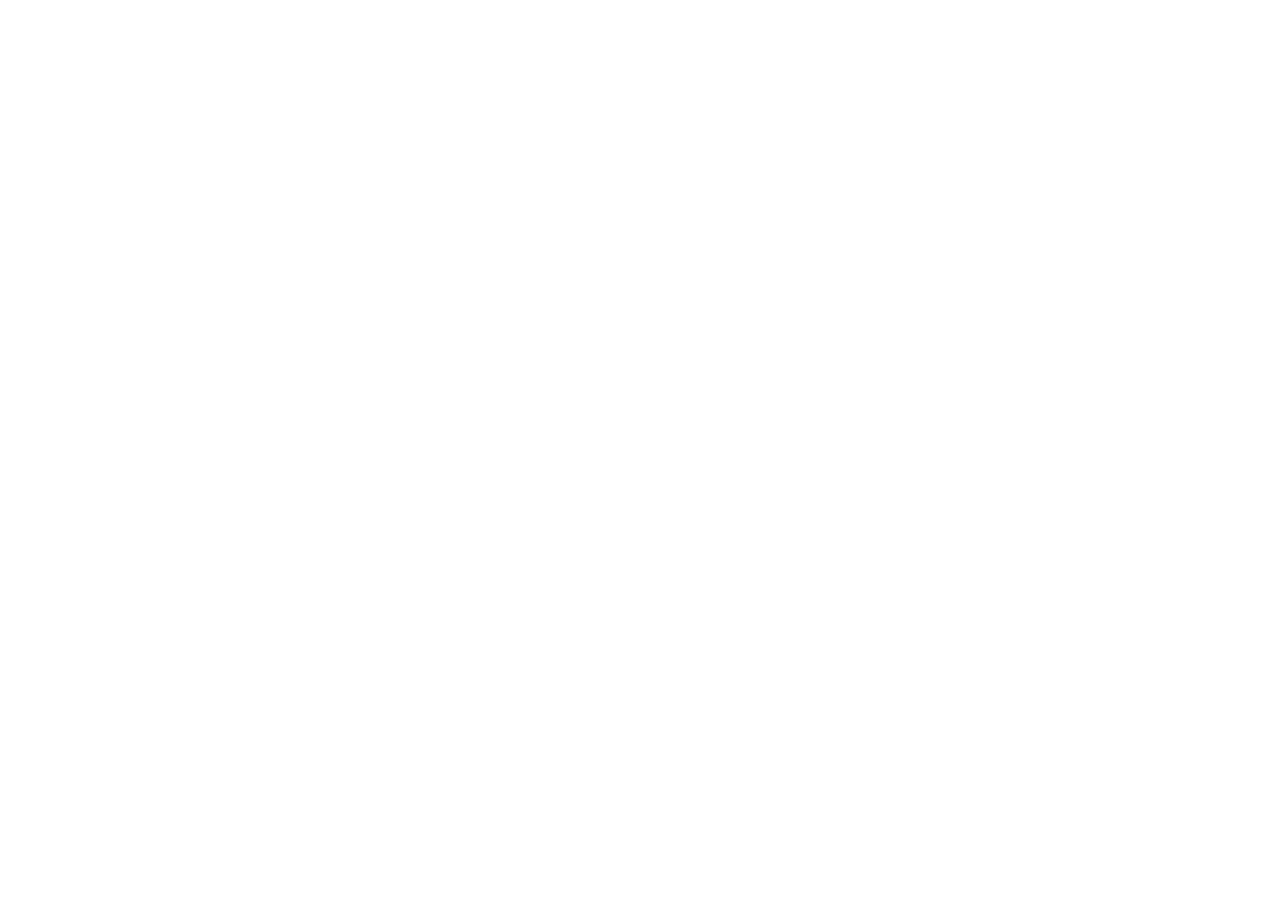
==== index.html @ 5bb8f374 "Final Project" ====
<!DOCTYPE html>
<html lang="en">
<head>
    <meta charset="UTF-8">
    <meta name="viewport" content="width=device-width, initial-scale=1.0">
    <meta http-equiv="X-UA-Compatible" content="ie=edge">
    <title>Vargas_Final_Project</title>
</head>
<body>
    
</body>
</html>
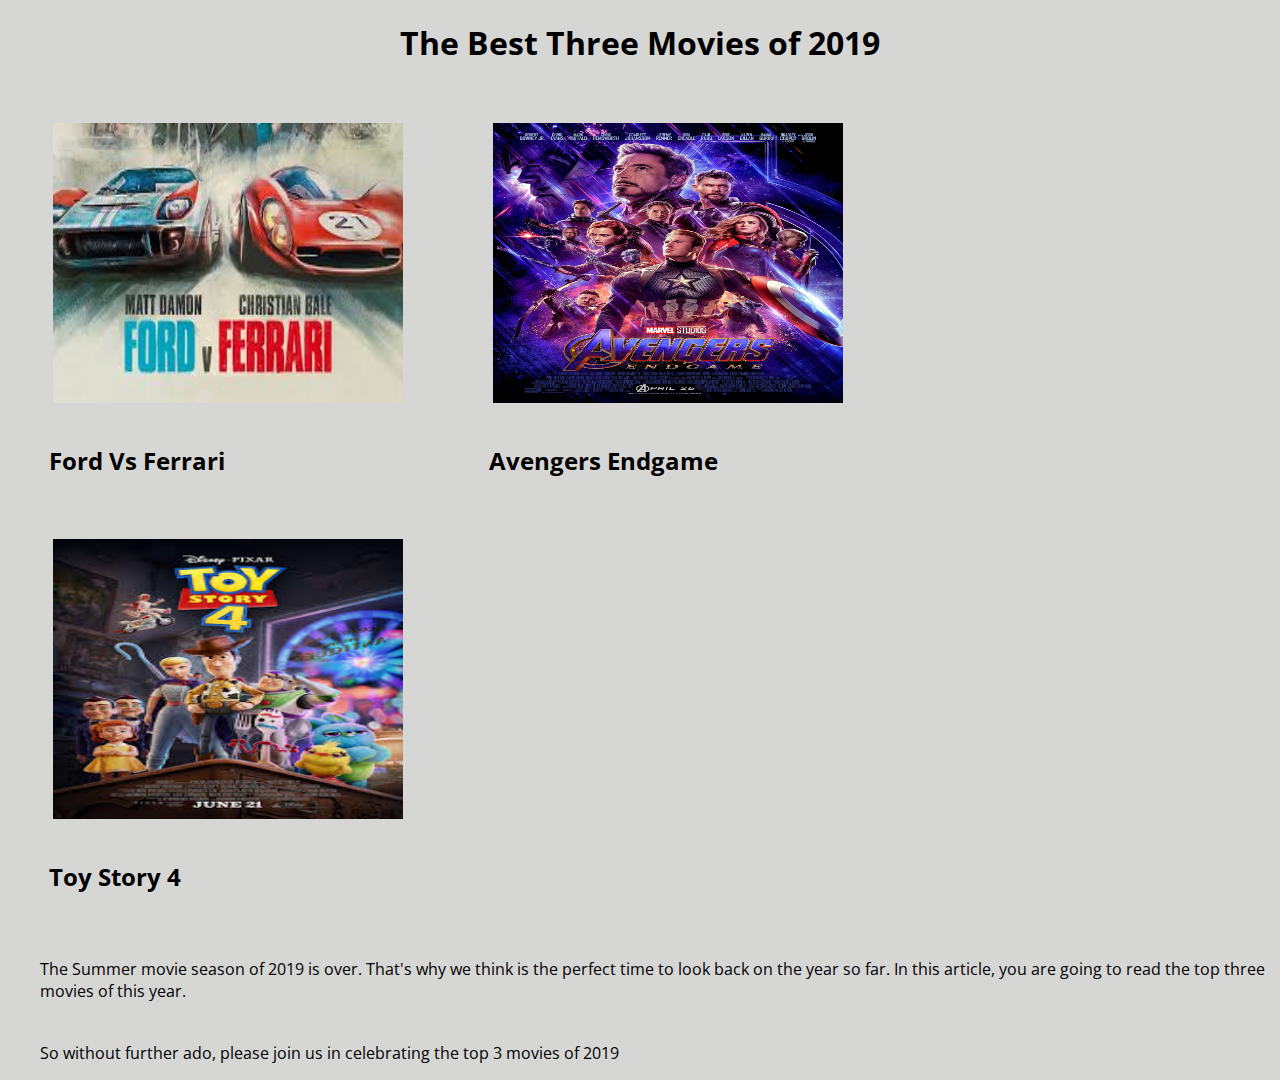
==== commit 592c61cf: "final Project" ====
--- a/index.html
+++ b/index.html
@@ -5,8 +5,32 @@
     <meta name="viewport" content="width=device-width, initial-scale=1.0">
     <meta http-equiv="X-UA-Compatible" content="ie=edge">
     <title>Vargas_Final_Project</title>
+    <link rel="stylesheet" href="css/master.css">
+    <link rel="stylesheet" href="https://fonts.googleapis.com/css?family=Open+Sans">
 </head>
 <body>
-    
+    <header>
+        <h1>The Best Three Movies of 2019</h1>
+    </header>
+<main>
+<div class="row">
+    <div class="column"> 
+    <a href="fvf.html"><img id="ff1" src="images/fvf.jpg" alt="Ford Vs Ferrari picture"></a>
+    <h2 id="n1"><a href="fvf.html"> Ford Vs Ferrari</a></h2>
+    </div>    
+    <div class="column"><a href="AEG.html"><img id="aeg1" src="images/AEG.jpg" alt="Avengers endgame picture"></a>
+    <h2 id="n1"><a href="AEG.html">Avengers Endgame</a></h2></div>
+    <div class="column"><a href="TS4.html"><img id="ts41" src="images/TS4.jpg" alt="Toy Story 4"></a>
+    <h2 id="n1"><a href="TS4.html">Toy Story 4</a></h2></div>
+</div>
+ 
+<p>The Summer movie season of 2019 is over. That's why we think is the perfect time to look
+    back on the year so far.  In this article, you are going to read
+    the top three movies of this year.
+</p>
+<p>So without further ado, please join us in celebrating the top 3 movies of 2019</p>   
+</main>
+<script src="https://ajax.googleapis.com/ajax/libs/jquery/3.4.1/jquery.min.js"></script>
+<script src="js/scripts.js"></script>   
 </body>
 </html>--- a/css/master.css
+++ b/css/master.css
@@ -0,0 +1,187 @@
+body {
+    background-color: rgb(214, 214, 213);
+    flex-direction: column;
+    font-family: 'Open Sans', sans-serif;
+}
+
+a:link {
+    text-decoration: none;
+    color: black;
+}
+
+a:hover {
+    background-color: lightgreen;
+  }
+  
+a:active {
+    background-color: hotpink;
+  } 
+
+#n1 {
+    padding-left: 1.5em;
+}
+main {
+    background-color:  rgb(214, 214, 213);
+}
+header {
+    text-align: center;
+}
+#ff, #aeg, #ts4 {
+    display: block;
+    margin-left: auto;
+    margin-right: auto;
+    width: 30%;
+}
+
+#ff1, #aeg1, #ts41 {
+    width: 350px;
+    padding-top: 1em;
+    height: 280px;
+    float: none;
+    margin: 1em 2.5em;
+}
+
+.column {
+    float: left;
+    padding: 5px;
+  }
+
+.row:after {
+    content: "";
+    clear: both;
+    display: table;
+  }
+
+p {
+    clear: both;
+    padding-top: 1.5em;
+    padding-left: 2em;
+}
+#sidebar {
+    width: 225px;
+    flex: 0 0 12em;
+    background-color: rgb(158, 160, 156);
+}
+
+#sidebar ul {
+    padding: 0;
+    list-style-type: none;
+}
+
+#sidebar ul li {
+    color:rgb(90, 88, 88);
+    padding: 0 0 10px 20px;
+    list-style-type: none;
+    color: black;
+}
+
+#sidebar ul li:hover {
+    cursor: pointer;
+    background-color: rgb(147, 217, 245);
+}
+
+#post-container {
+    flex: 1;
+    background-color:  rgb(158, 160, 156);
+    padding: 45px;
+}
+
+#intro {
+    display: none;
+}
+
+blockquote {
+    font-style: italic;
+    margin: 1em 1em 1em 0;
+}
+
+blockquote:before,
+blockquote:after {
+    content: '''';
+}
+.author {
+    width: 100%;
+    display: inline-block;
+    text-indent: 5%;
+}
+
+.author:before {
+    content: '-';
+}
+
+/* main style*/
+
+main section header{
+   display: flex;
+   padding: 5px;
+   color: #efefef;
+   background-color: #2d2d2d;
+   border-bottom: solid 1px; 
+}
+
+main section header .header-title {
+    display: inline-block;
+}
+
+main section header .header-menu {
+    flex-grow: 1;
+    display: flex;
+    align-items: center;
+    justify-content: flex-end;
+    color: #777;
+    font-size: smaller;
+}
+
+main #display-content {
+    padding: 20px;
+}
+
+/* modal style*/
+
+#modal-backdrop {
+    display: none;
+    position: absolute;
+    height: 100vh;
+    width: 100vh;
+    background-color: rgb(214, 214, 213);
+}
+
+#modal-backdrop.visible {
+    display: block;
+}
+
+.modal {
+    display: none;
+    position: absolute;
+    padding: 10px;
+    border: solid 1px #555;
+    background-color: rgb(214, 214, 213);
+    z-index: 99999;
+    width: 300px;
+    height: 300px;
+    top: 50%;
+    left: 50%;
+    transform: translate(-50%, -50%);
+}
+
+.modal.visible {
+    display: block;
+}
+
+.modal-content {
+    width: 300px;
+    height: 300px;
+}
+
+#edit-title {
+    width: 300px;
+}
+
+#edit-content-text {
+    width: 100%;
+    box-sizing: border-box;
+}
+
+#edit-author {
+    width: 300px;
+}